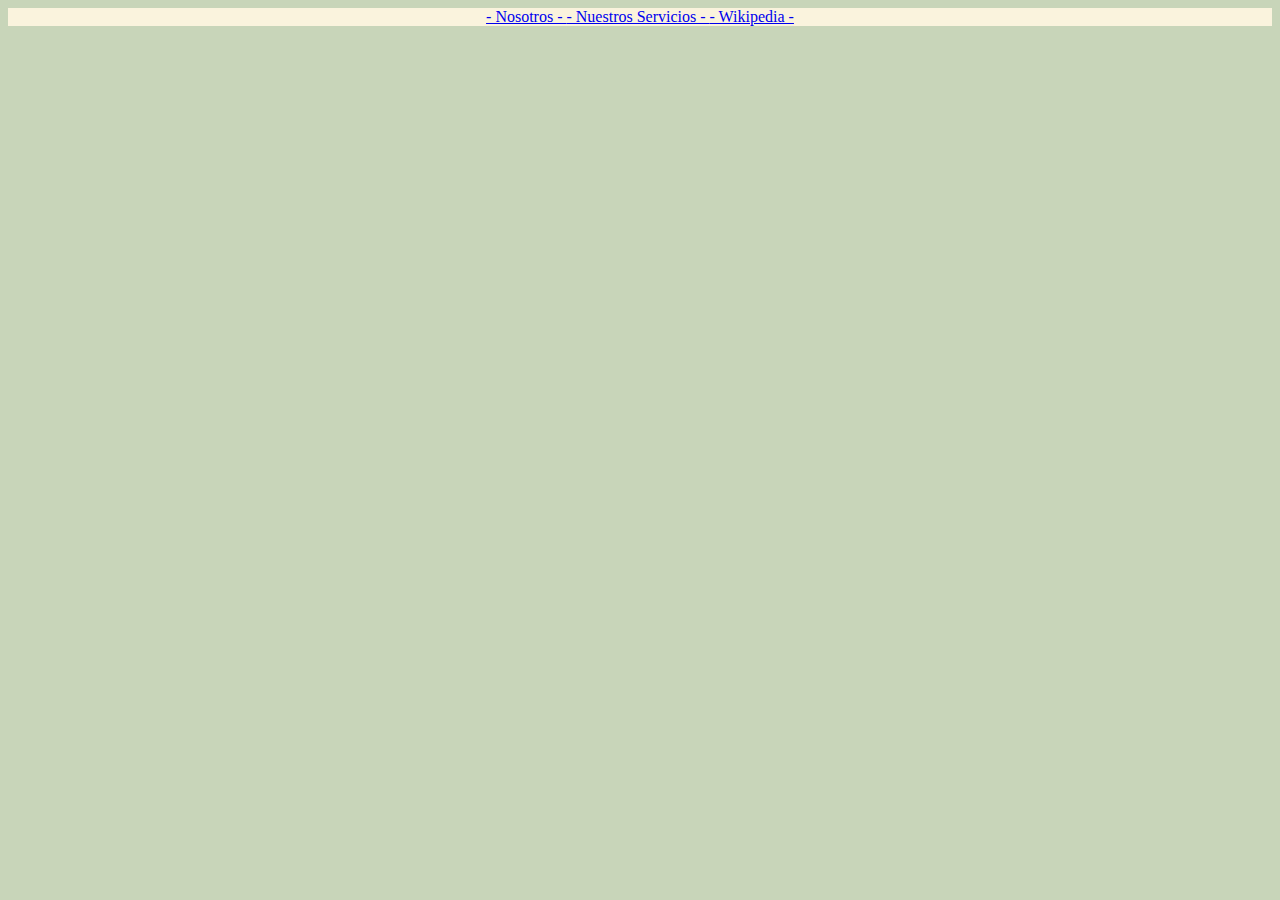
==== index.html @ 4e66ac59 "20180316" ====
<!DOCTYPE html>
<html>
  <head>
    <meta http-equiv="content-type" content="text/html; charset=UTF-8">
    <title>Mi primera página WEB</title>
    <style>
      .parrafo {background-color:#faf3dd;text-align:center;}
      .cuerpo {background-color:#c8d5b9}
    </style>
  </head>
  <body class="cuerpo">
    <nav class="parrafo"> <a href="ejerciciosTema2/nosotros.html"> - Nosotros - </a>
      <a href="ejerciciosTema2/nuestrosServicios.html"> - Nuestros Servicios - </a> 
      <a href="https://es.wikipedia.org/wiki/Educaci%C3%B3n_superior"> - Wikipedia - </a>
    </nav>
  </body>
</html>
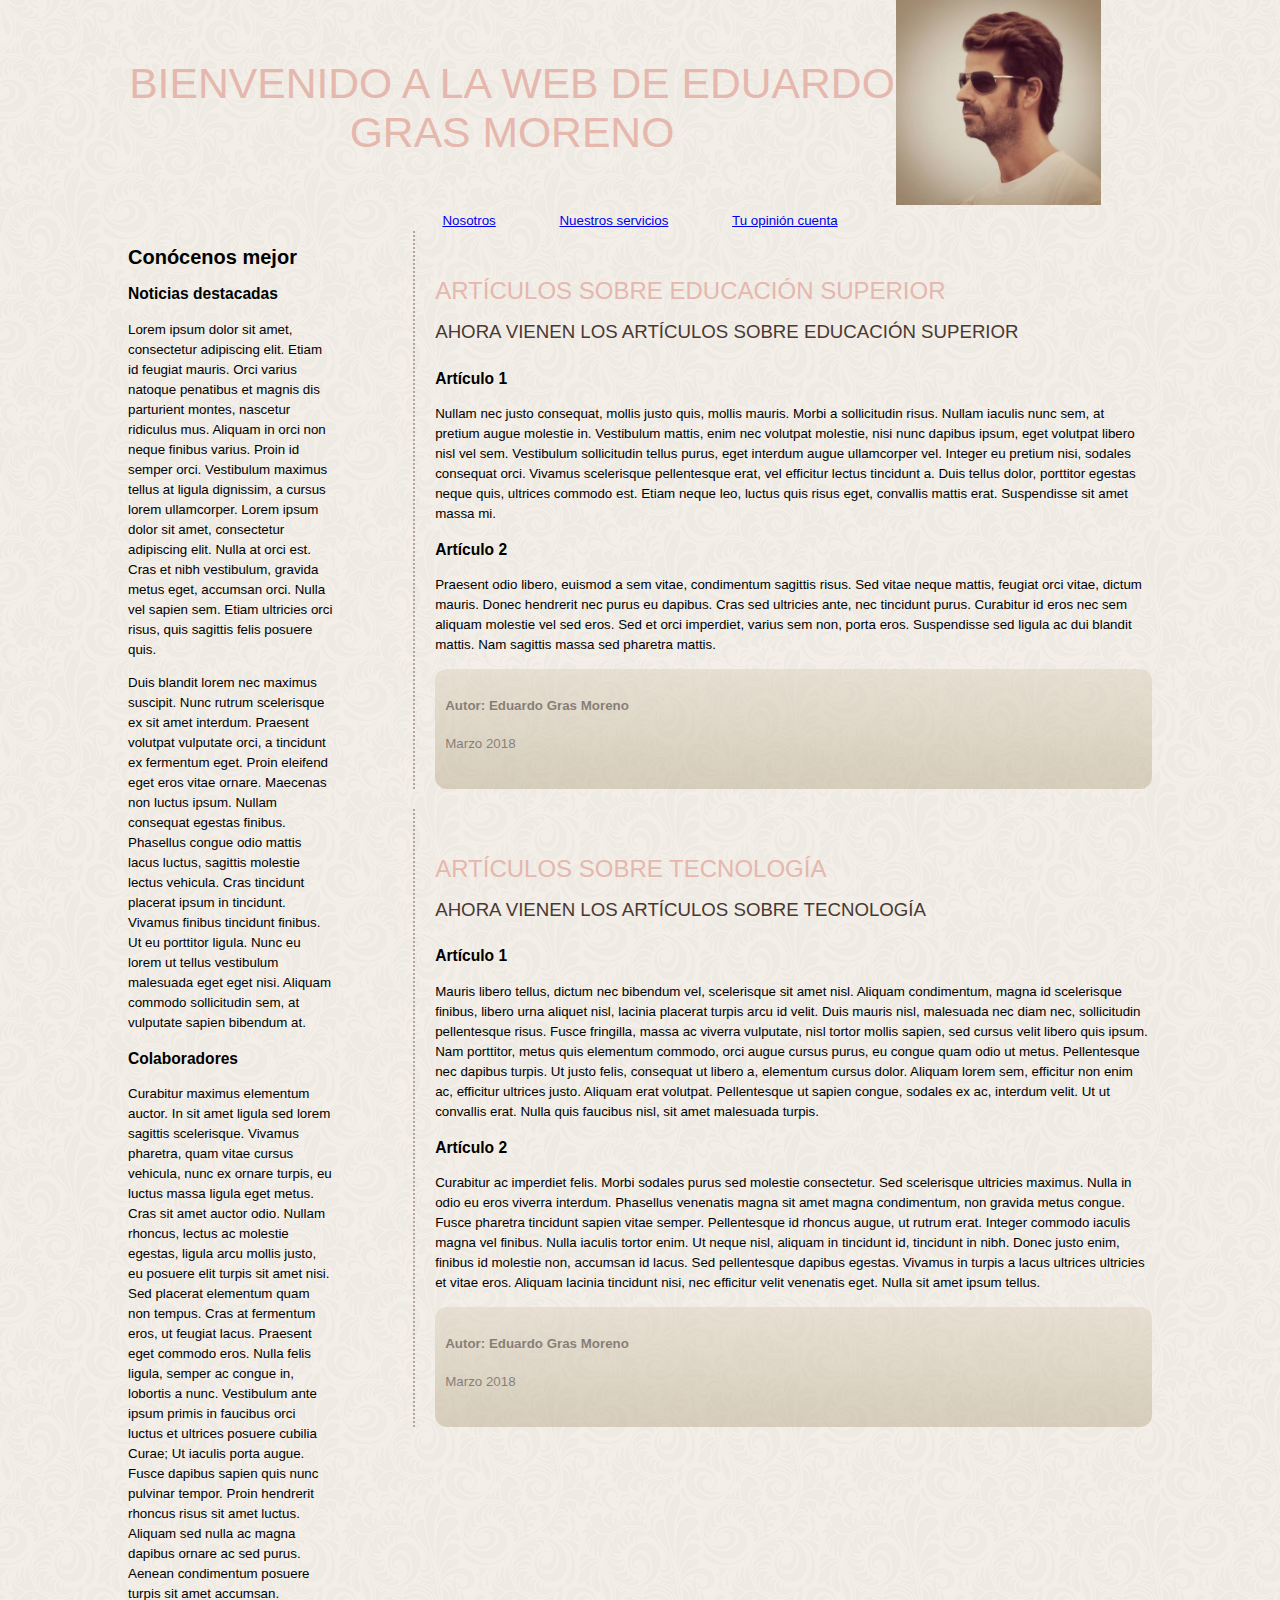
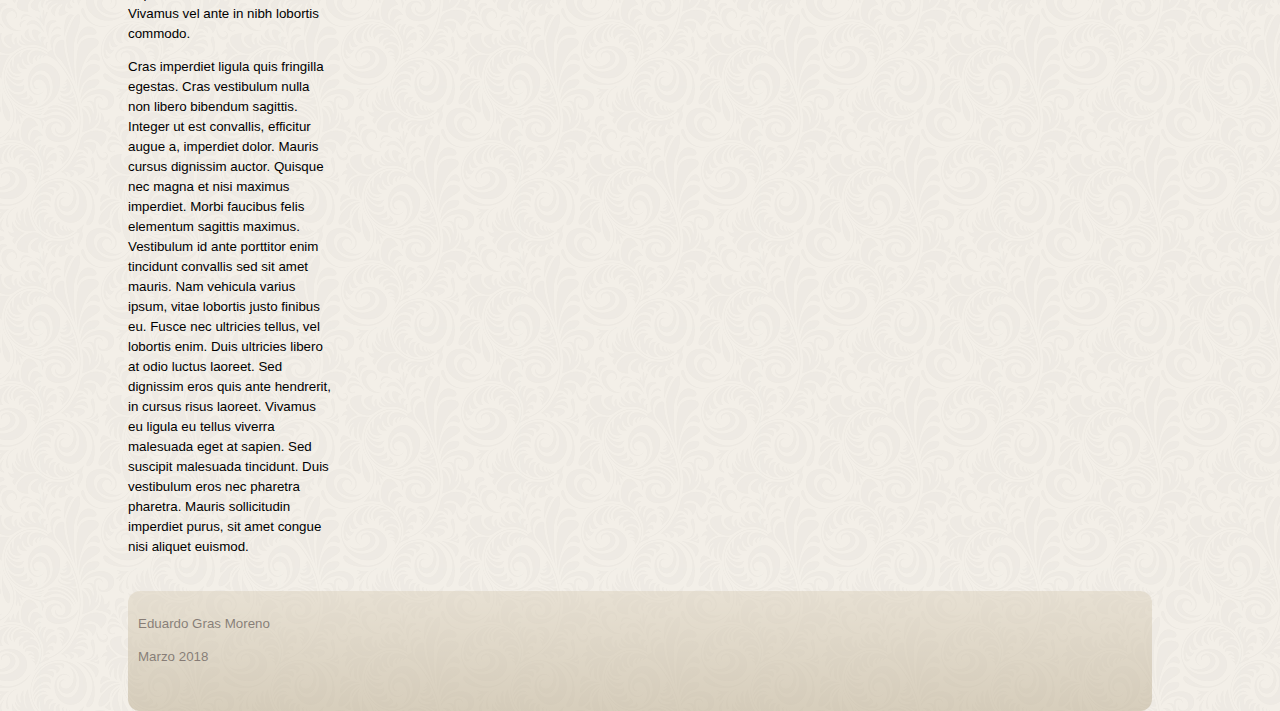
==== commit 3a6b097d: "20180330" ====
--- a/index.html
+++ b/index.html
@@ -1,17 +1,228 @@
 <!DOCTYPE html>
 <html>
-  <head>
-    <meta http-equiv="content-type" content="text/html; charset=UTF-8">
-    <title>Mi primera página WEB</title>
-    <style>
-      .parrafo {background-color:#faf3dd;text-align:center;}
-      .cuerpo {background-color:#c8d5b9}
-    </style>
-  </head>
-  <body class="cuerpo">
-    <nav class="parrafo"> <a href="ejerciciosTema2/nosotros.html"> - Nosotros - </a>
-      <a href="ejerciciosTema2/nuestrosServicios.html"> - Nuestros Servicios - </a> 
-      <a href="https://es.wikipedia.org/wiki/Educaci%C3%B3n_superior"> - Wikipedia - </a>
-    </nav>
-  </body>
-</html>
+<head>
+<meta http-equiv="content-type" content="text/html; charset=UTF-8">
+    
+    <title>Mi página con Etiquetas Semánticas</title>
+  <style>
+      body {
+        width: 80%;    
+        margin: 0 auto;
+        font: 10pt/1.5em Helvetica,"Helvetica neue", Arial, sans-serif;   
+        background: #eee9df url(imagenes/tile1.png) center top repeat;
+      }
+      h1 {
+        font: 18pt Helvetica,"Helvetica neue", Arial, sans-serif;    
+        text-transform: uppercase;
+        color: #e5b7ad;    
+        padding-top: 30px ;
+      }
+      body > header {    
+        padding:0px;
+        text-align: center;  
+        overflow: auto;
+      }
+      body > header > h1 {
+        float:left;
+        width: 75%;
+        font: 32pt Helvetica,"Helvetica neue", Arial, sans-serif;    
+        text-align: center;
+      }
+      body > header > picture {
+        float:left;
+        width: 20%;
+      }
+      body > header > picture > img {
+        width: 100%;
+      }
+
+      body > section {	
+        float: right;
+        width: 70%;	
+        padding-left: 20px;
+        margin: 0 0 20px 0px;	
+        border-left: 2px dotted #b2a497;
+      }
+      body > section h2 {
+        font: 14pt Helvetica,"Helvetica neue", Arial, sans-serif;	
+        font-weight: lighter;
+        text-transform: uppercase;	color: #493831;
+        padding-bottom: 10px;	
+	margin: 0;
+      }      
+      nav { 
+	text-align: center;		
+      }
+      nav a{
+	padding: 30px;
+      }
+      aside{	
+        float: left;
+        width: 20%;	
+        min-height: 480px;
+        margin: 0 0 20px 0;
+      }
+      footer{	clear:both;
+        height: 100px;	
+        padding: 10px;
+        color:#200f08 ;	
+        background:#ddd3bf;
+          /*Opacity*/
+        filter:alpha(opacity=50); /* msie */  	
+        -moz-opacity: 0.50; /* firefox 1.0 */  
+        -khtml-opacity: 0.50; /* webkit */  	
+        opacity: 0.50; /* css 3 */
+        /*Gradient*/
+        background-image: -moz-linear-gradient(top, #ddd3bf, #bcae91); /* FF3.6 */	
+        background-image: -webkit-gradient(linear,left top,left bottom,color-stop(0, #ddd3bf),color-stop(1, #bcae91)); /* Saf4+, Chrome *
+        filter:  progid:DXImageTransform.Microsoft.gradient(startColorStr='#ddd3bf', EndColorStr='#bcae91');   /* IE6,IE7 */	
+        -ms-filter: "progid:DXImageTransform.Microsoft.gradient(startColorStr='#ddd3bf', EndColorStr='#bcae91')"; /* IE8 */
+        /*Round corners*/
+        -moz-border-radius: 12px; /* FF1+ */	-webkit-border-radius: 12px; /* Saf3+, Chrome */
+        border-radius: 12px; /* Opera 10.5, IE 9 */
+      }
+        form div 
+      {
+        padding:10px;
+      }
+      form div > label
+      {
+        display: block;
+        width: 100%;
+      }
+</style>
+     </head>
+  <body>
+    <header>
+      <h1> Bienvenido a la Web de Eduardo Gras Moreno </h1>
+      <picture> <img src="imagenes/egm.jpg"> </picture> </header>
+    <nav> <a href="ejerciciosTema2/nosotros.html">Nosotros</a> <a href="ejerciciosTema2/nuestrosServicios.html">Nuestros
+        servicios</a> <a href="ejerciciosTema3/opinion.html">Tu opinión cuenta</a></nav>
+    <aside>
+      <h2> Conócenos mejor </h2>
+      <section>
+        <h3> Noticias destacadas </h3>
+        <p> Lorem ipsum dolor sit amet, consectetur adipiscing elit. Etiam id
+          feugiat mauris. Orci varius natoque penatibus et magnis dis parturient
+          montes, nascetur ridiculus mus. Aliquam in orci non neque finibus
+          varius. Proin id semper orci. Vestibulum maximus tellus at ligula
+          dignissim, a cursus lorem ullamcorper. Lorem ipsum dolor sit amet,
+          consectetur adipiscing elit. Nulla at orci est. Cras et nibh
+          vestibulum, gravida metus eget, accumsan orci. Nulla vel sapien sem.
+          Etiam ultricies orci risus, quis sagittis felis posuere quis. </p>
+        <p> Duis blandit lorem nec maximus suscipit. Nunc rutrum scelerisque ex
+          sit amet interdum. Praesent volutpat vulputate orci, a tincidunt ex
+          fermentum eget. Proin eleifend eget eros vitae ornare. Maecenas non
+          luctus ipsum. Nullam consequat egestas finibus. Phasellus congue odio
+          mattis lacus luctus, sagittis molestie lectus vehicula. Cras tincidunt
+          placerat ipsum in tincidunt. Vivamus finibus tincidunt finibus. Ut eu
+          porttitor ligula. Nunc eu lorem ut tellus vestibulum malesuada eget
+          eget nisi. Aliquam commodo sollicitudin sem, at vulputate sapien
+          bibendum at. </p>
+      </section>
+      <section>
+        <h3> Colaboradores </h3>
+        <p> Curabitur maximus elementum auctor. In sit amet ligula sed lorem
+          sagittis scelerisque. Vivamus pharetra, quam vitae cursus vehicula,
+          nunc ex ornare turpis, eu luctus massa ligula eget metus. Cras sit
+          amet auctor odio. Nullam rhoncus, lectus ac molestie egestas, ligula
+          arcu mollis justo, eu posuere elit turpis sit amet nisi. Sed placerat
+          elementum quam non tempus. Cras at fermentum eros, ut feugiat lacus.
+          Praesent eget commodo eros. Nulla felis ligula, semper ac congue in,
+          lobortis a nunc. Vestibulum ante ipsum primis in faucibus orci luctus
+          et ultrices posuere cubilia Curae; Ut iaculis porta augue. Fusce
+          dapibus sapien quis nunc pulvinar tempor. Proin hendrerit rhoncus
+          risus sit amet luctus. Aliquam sed nulla ac magna dapibus ornare ac
+          sed purus. Aenean condimentum posuere turpis sit amet accumsan.
+          Vivamus vel ante in nibh lobortis commodo. </p>
+        <p> Cras imperdiet ligula quis fringilla egestas. Cras vestibulum nulla
+          non libero bibendum sagittis. Integer ut est convallis, efficitur
+          augue a, imperdiet dolor. Mauris cursus dignissim auctor. Quisque nec
+          magna et nisi maximus imperdiet. Morbi faucibus felis elementum
+          sagittis maximus. Vestibulum id ante porttitor enim tincidunt
+          convallis sed sit amet mauris. Nam vehicula varius ipsum, vitae
+          lobortis justo finibus eu. Fusce nec ultricies tellus, vel lobortis
+          enim. Duis ultricies libero at odio luctus laoreet. Sed dignissim eros
+          quis ante hendrerit, in cursus risus laoreet. Vivamus eu ligula eu
+          tellus viverra malesuada eget at sapien. Sed suscipit malesuada
+          tincidunt. Duis vestibulum eros nec pharetra pharetra. Mauris
+          sollicitudin imperdiet purus, sit amet congue nisi aliquet euismod. </p>
+      </section>
+    </aside>
+    <section>
+      <header>
+        <h1> Artículos sobre Educación Superior </h1>
+        <h2> Ahora vienen los artículos sobre Educación Superior </h2>
+      </header>
+      <article>
+        <h3> Artículo 1 </h3>
+        <p> Nullam nec justo consequat, mollis justo quis, mollis mauris. Morbi
+          a sollicitudin risus. Nullam iaculis nunc sem, at pretium augue
+          molestie in. Vestibulum mattis, enim nec volutpat molestie, nisi nunc
+          dapibus ipsum, eget volutpat libero nisl vel sem. Vestibulum
+          sollicitudin tellus purus, eget interdum augue ullamcorper vel.
+          Integer eu pretium nisi, sodales consequat orci. Vivamus scelerisque
+          pellentesque erat, vel efficitur lectus tincidunt a. Duis tellus
+          dolor, porttitor egestas neque quis, ultrices commodo est. Etiam neque
+          leo, luctus quis risus eget, convallis mattis erat. Suspendisse sit
+          amet massa mi. </p>
+      </article>
+      <article>
+        <h3> Artículo 2 </h3>
+        <p> Praesent odio libero, euismod a sem vitae, condimentum sagittis
+          risus. Sed vitae neque mattis, feugiat orci vitae, dictum mauris.
+          Donec hendrerit nec purus eu dapibus. Cras sed ultricies ante, nec
+          tincidunt purus. Curabitur id eros nec sem aliquam molestie vel sed
+          eros. Sed et orci imperdiet, varius sem non, porta eros. Suspendisse
+          sed ligula ac dui blandit mattis. Nam sagittis massa sed pharetra
+          mattis. </p>
+      </article>
+      <footer>
+        <h4> Autor: Eduardo Gras Moreno </h4>
+        <p> Marzo 2018 </p>
+      </footer>
+    </section>
+    <section>
+      <header>
+        <h1> Artículos sobre Tecnología </h1>
+        <h2> Ahora vienen los artículos sobre Tecnología </h2>
+      </header>
+      <article>
+        <h3> Artículo 1 </h3>
+        <p> Mauris libero tellus, dictum nec bibendum vel, scelerisque sit amet
+          nisl. Aliquam condimentum, magna id scelerisque finibus, libero urna
+          aliquet nisl, lacinia placerat turpis arcu id velit. Duis mauris nisl,
+          malesuada nec diam nec, sollicitudin pellentesque risus. Fusce
+          fringilla, massa ac viverra vulputate, nisl tortor mollis sapien, sed
+          cursus velit libero quis ipsum. Nam porttitor, metus quis elementum
+          commodo, orci augue cursus purus, eu congue quam odio ut metus.
+          Pellentesque nec dapibus turpis. Ut justo felis, consequat ut libero
+          a, elementum cursus dolor. Aliquam lorem sem, efficitur non enim ac,
+          efficitur ultrices justo. Aliquam erat volutpat. Pellentesque ut
+          sapien congue, sodales ex ac, interdum velit. Ut ut convallis erat.
+          Nulla quis faucibus nisl, sit amet malesuada turpis. </p>
+      </article>
+      <article>
+        <h3> Artículo 2 </h3>
+        <p> Curabitur ac imperdiet felis. Morbi sodales purus sed molestie
+          consectetur. Sed scelerisque ultricies maximus. Nulla in odio eu eros
+          viverra interdum. Phasellus venenatis magna sit amet magna
+          condimentum, non gravida metus congue. Fusce pharetra tincidunt sapien
+          vitae semper. Pellentesque id rhoncus augue, ut rutrum erat. Integer
+          commodo iaculis magna vel finibus. Nulla iaculis tortor enim. Ut neque
+          nisl, aliquam in tincidunt id, tincidunt in nibh. Donec justo enim,
+          finibus id molestie non, accumsan id lacus. Sed pellentesque dapibus
+          egestas. Vivamus in turpis a lacus ultrices ultricies et vitae eros.
+          Aliquam lacinia tincidunt nisi, nec efficitur velit venenatis eget.
+          Nulla sit amet ipsum tellus.</p>
+      </article>
+      <footer>
+        <h4> Autor: Eduardo Gras Moreno </h4>
+        <p> Marzo 2018 </p>
+      </footer>
+    </section>
+    <footer>
+      <p> Eduardo Gras Moreno </p>
+      <p> Marzo 2018 </p>
+    </footer>
+</body></html>